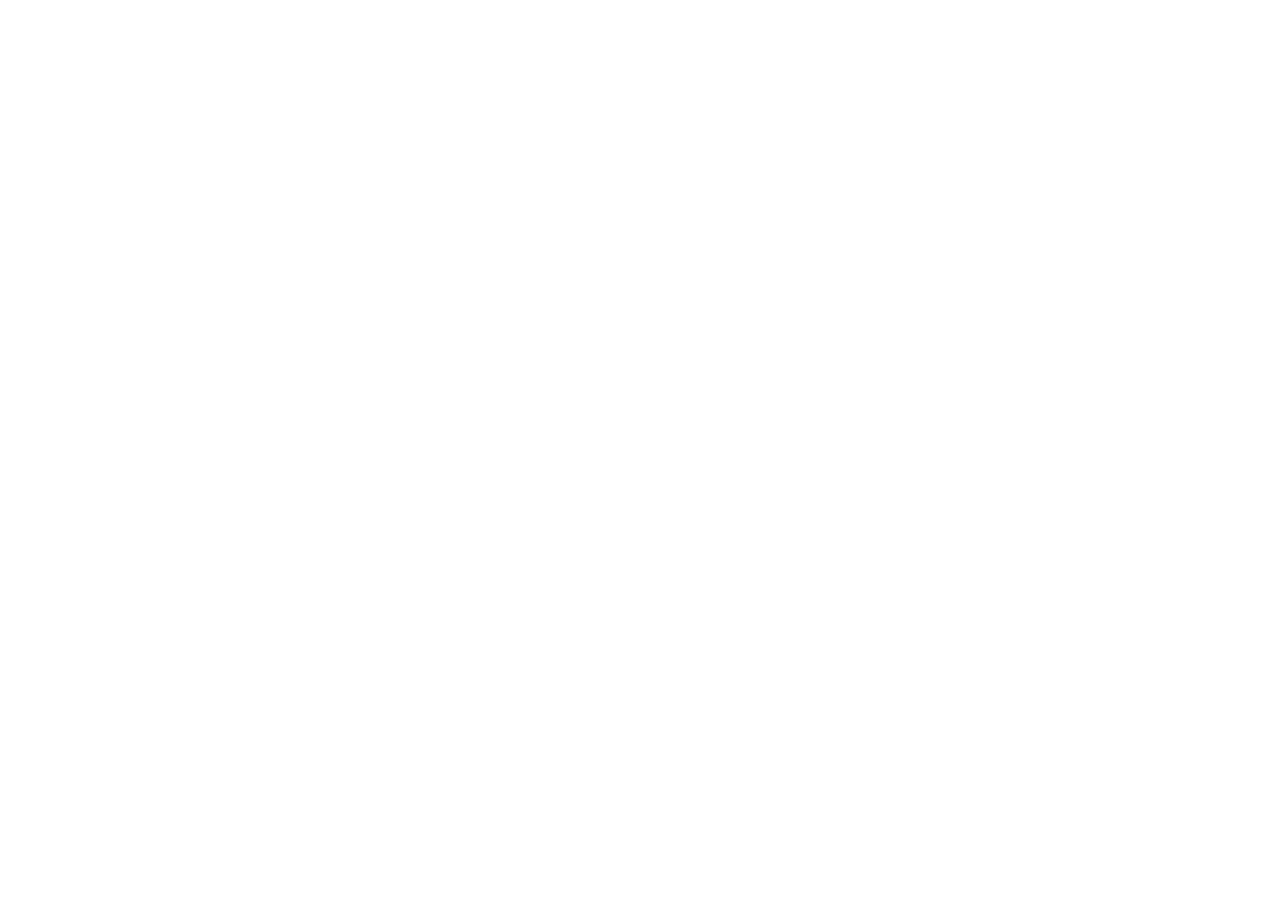
==== eshop_misy/src/pages/detail.html @ be89e81c "Initial commit" ====
<!DOCTYPE html>
<html lang="cs">
  <head>
    <meta charset="UTF-8" />
    <meta name="viewport" content="width=device-width, initial-scale=1.0" />
    <title>Detail produktu</title>
    <script type="module" src="/detail.jsx"></script>
  </head>
  <body>
    <div id="root"></div>
  </body>
</html>
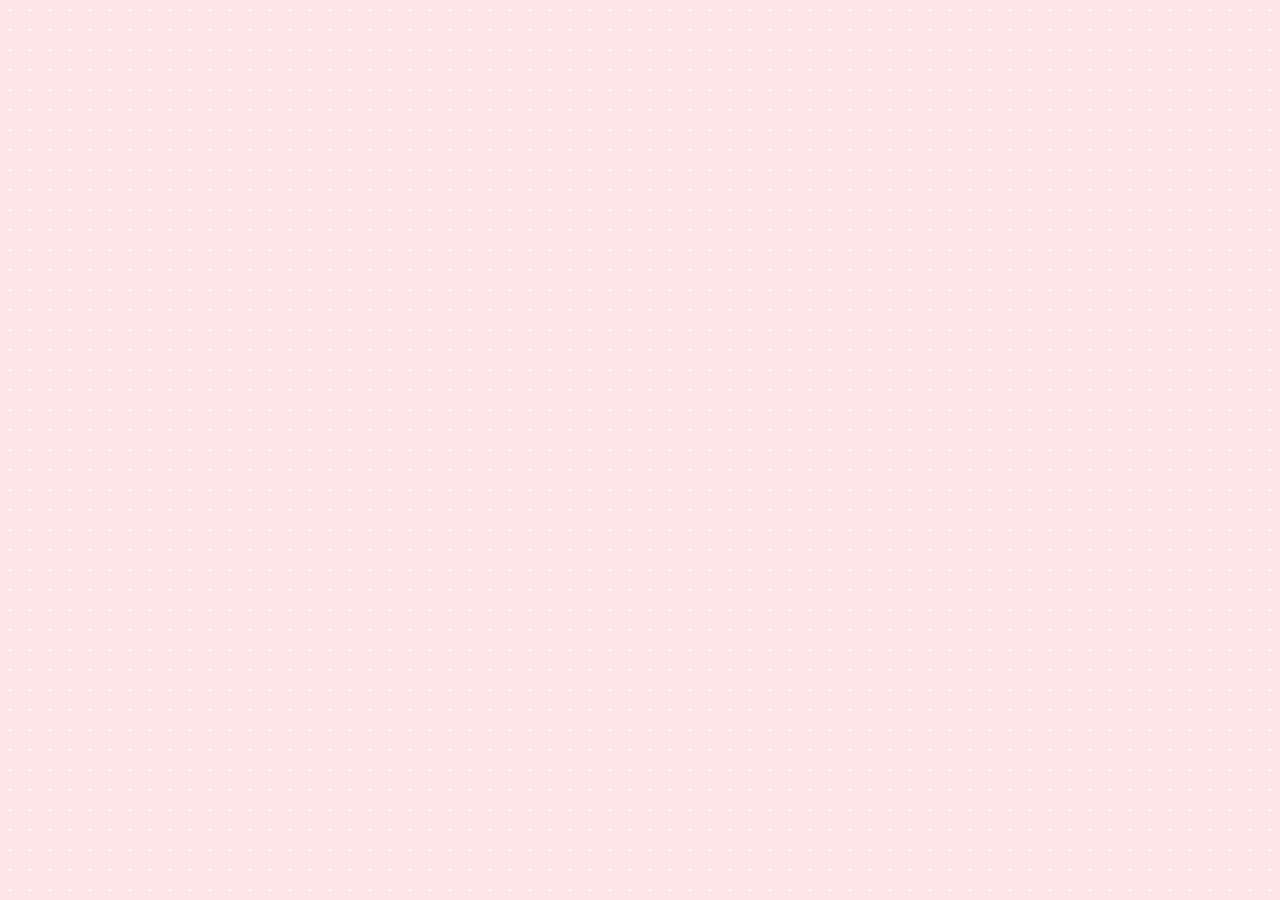
==== commit e67e2368: "uprava odkazu na obrazky" ====
--- a/eshop_misy/src/pages/detail.html
+++ b/eshop_misy/src/pages/detail.html
@@ -3,8 +3,9 @@
   <head>
     <meta charset="UTF-8" />
     <meta name="viewport" content="width=device-width, initial-scale=1.0" />
-    <title>Detail produktu</title>
     <script type="module" src="/detail.jsx"></script>
+    <link rel="stylesheet" href="./index.css">
+    <link href="https://fonts.googleapis.com/css2?family=Dancing+Script&display=swap" rel="stylesheet">
   </head>
   <body>
     <div id="root"></div>
--- a/eshop_misy/src/pages/index.css
+++ b/eshop_misy/src/pages/index.css
@@ -0,0 +1,74 @@
+body {
+  background-color: #ffe6e6; /* světle růžová */
+  background-image: radial-gradient(white 1px, transparent 1px); /* bílé tečky */
+  background-size: 20px 20px;
+  font-family: Arial, sans-serif;
+  margin: 0;
+  padding: 0;
+}
+
+.homepage {
+  text-align: center;
+  padding: 20px;
+}
+
+.homepage-title {
+  font-family: 'Dancing Script', cursive; /* francouzské písmo s kudrlinkami */
+  font-size: 36px;
+  margin-bottom: 40px;
+}
+
+.products {
+  display: flex;
+  justify-content: center; /* středí produkty horizontálně */
+  flex-wrap: wrap;
+  gap: 10px; /* mezery mezi produkty */
+}
+
+.product {
+  background-color: white;
+  border: 1px solid #ddd;
+  border-radius: 10px;
+  padding: 25px; /* zvětšení o 1 cm */
+  width: 210px; /* zvětšení o 1 cm */
+  margin: 10px;
+  text-align: center;
+  box-shadow: 0 0 10px rgba(0, 0, 0, 0.1);
+  display: flex;
+  flex-direction: column;
+  justify-content: space-between; /* tlačítko bude na spodku */
+}
+
+.product-title {
+  font-size: 18px;
+  margin-bottom: 10px;
+  flex: 1; /* všechny atributy budou ve stejné výšce */
+}
+
+.product-image {
+  max-width: 100%;
+  border-radius: 5px;
+  margin-bottom: 10px;
+}
+
+.product-price {
+  font-size: 16px;
+  color: #333;
+  margin-bottom: 10px;
+  flex: 1; /* všechny atributy budou ve stejné výšce */
+}
+
+.order-button {
+  background-color: #ff0066; /* sytě růžová */
+  color: white;
+  border: none;
+  padding: 10px 20px;
+  border-radius: 5px;
+  cursor: pointer;
+  font-size: 16px;
+  text-decoration: none;
+}
+
+.order-button:hover {
+  background-color: #cc0052; /* tmavší růžová při najetí */
+}